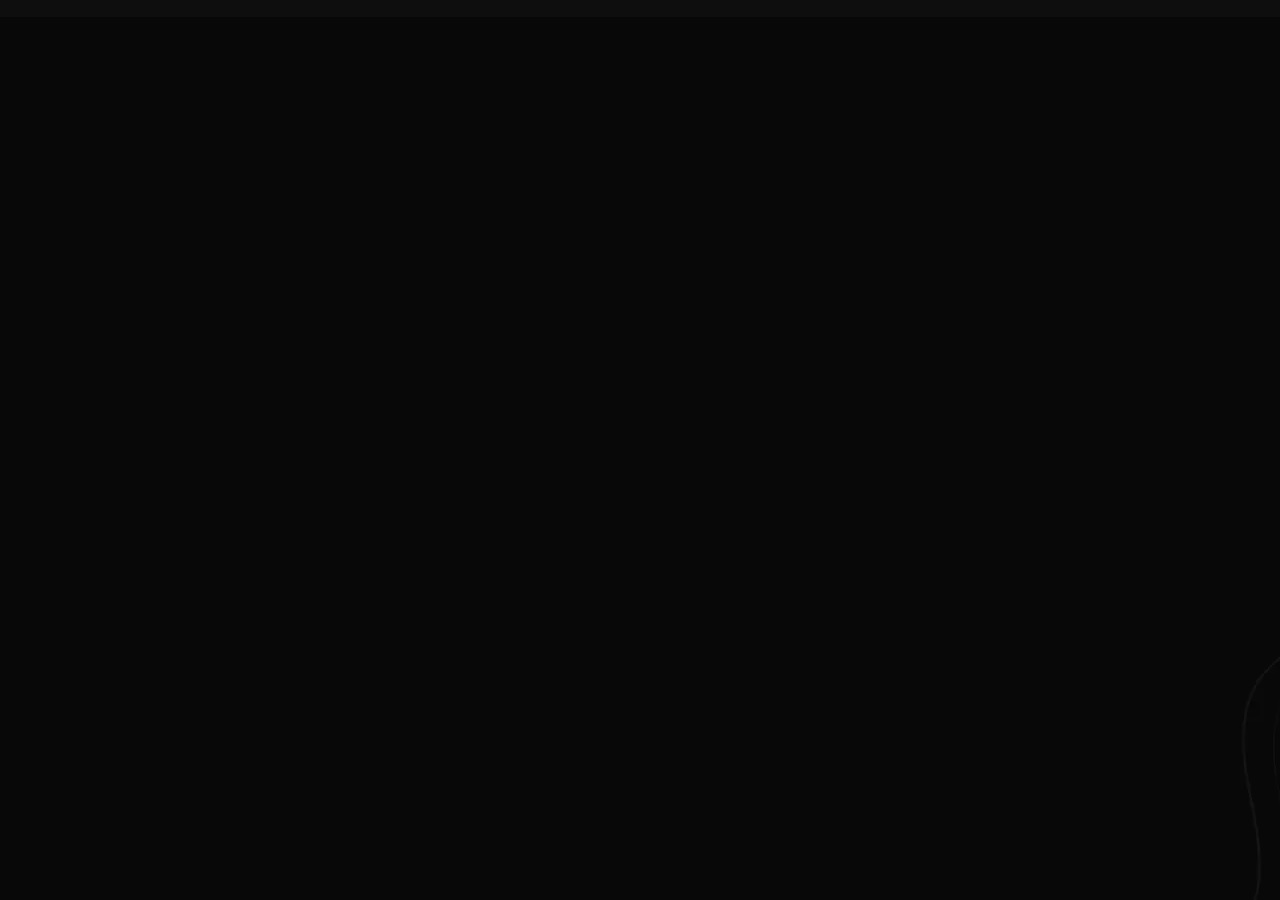
==== index.html @ 2fae9dcb "my first commit" ====
<!DOCTYPE html>
<html lang="en">
<head>
    <meta charset="UTF-8">
    <meta http-equiv="X-UA-Compatible" content="IE=edge">
    <meta name="viewport" content="width=device-width, initial-scale=1.0">
    <link rel="stylesheet" href="css/index.css">
    <link rel="stylesheet" href="css/main.logo.css">
</head>
<body>
    <section data-include="main.section.logo.company.partial.html"></section>
<script src="https://unpkg.com/html-data-include@3.3.3/html-data-include.js"></script>
</body>
</html>
---- css/index.css ----
@import url(main.logo.css);
@import url(global.css);
---- css/main.logo.css ----
.main-logo-company__new {
    padding: 12px;
    width: 100%;
    box-sizing: border-box;
}   

.main-logo-company__subtitle {
    font-size: 15px;
    margin: auto;
    max-width: 1200px;
    padding-left: 7.5px;
    padding-bottom: 20px;
}

@media (min-width: 768px) {
.main-logo-company__subtitle {
     padding-left: 15px;
    }
}

.main-logo-company__title {
    font-size: 42px;
    font-weight: bold;
    line-height: 1.3;
    margin: auto;
    max-width: 1200px;
    padding-left: 7.5px;
    margin-bottom: 30px;
}

@media (min-width: 320px) {
    .main-logo-company__title {
        font-size: 34px;
    }
}

@media (min-width: 768px) {
    .main-logo-company__title {
        font-size: 34px;
    }
}

@media (min-width: 768px) {
    .main-logo-company__title {
        font-size: 38px;
        padding-left: 15px;
    }
}

.image-button {
    width: 100%;
    padding: 7.5px;
    box-sizing: border-box;
}

.image-container {
    max-width: 1200px;
    margin: auto;
    display: grid;
    grid-template-columns: 1fr 1fr;
}

@media (min-width: 990px) {
    .image-container {
        grid-template-columns: 1fr 1fr 1fr 1fr;
    }
}
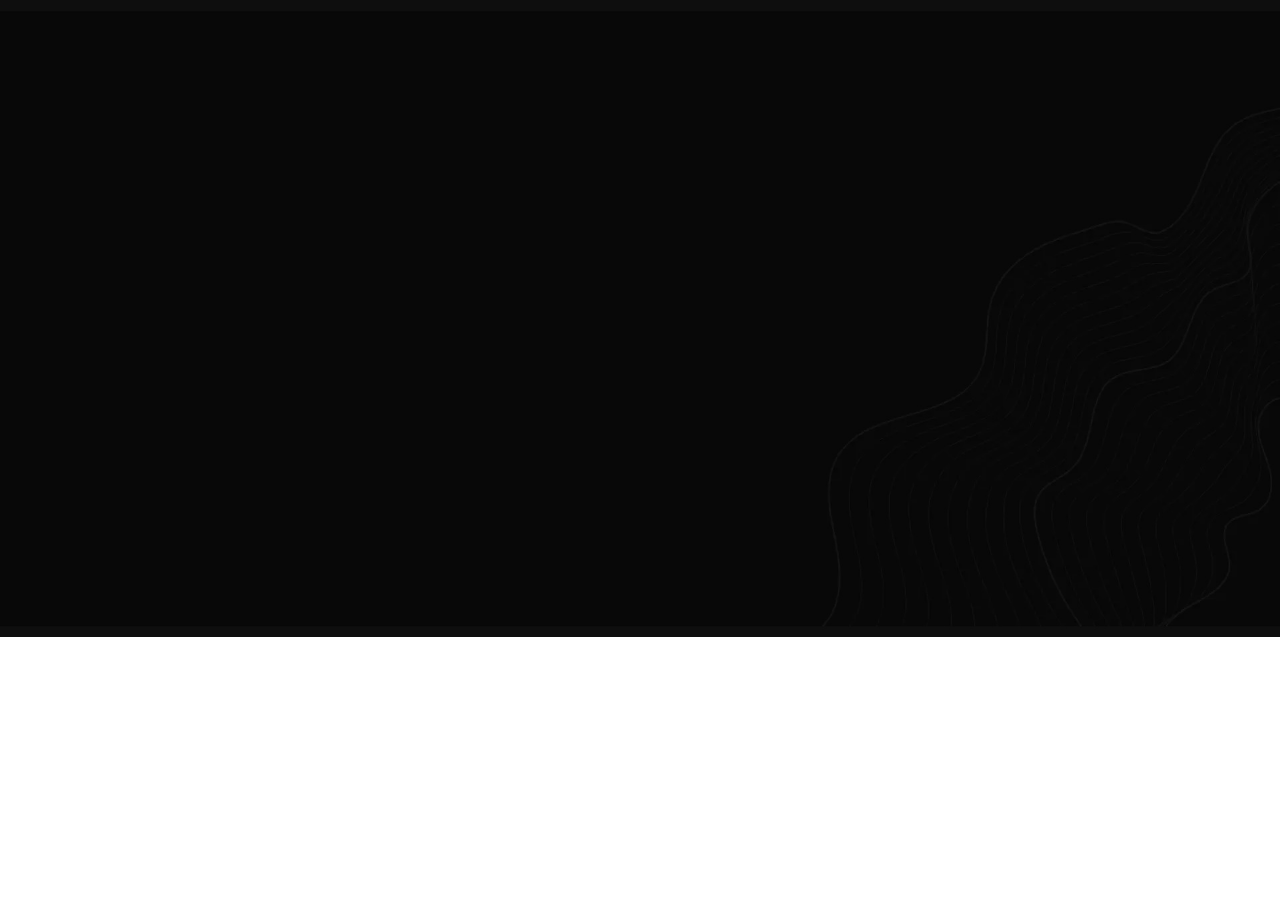
==== commit 954807b6: "fixed footer problems" ====
--- a/index.html
+++ b/index.html
@@ -1,5 +1,6 @@
 <!DOCTYPE html>
 <html lang="en">
+
 <head>
     <meta charset="UTF-8">
     <meta http-equiv="X-UA-Compatible" content="IE=edge">
@@ -7,8 +8,11 @@
     <link rel="stylesheet" href="css/index.css">
     <link rel="stylesheet" href="css/main.logo.css">
 </head>
+
 <body>
     <section data-include="main.section.logo.company.partial.html"></section>
-<script src="https://unpkg.com/html-data-include@3.3.3/html-data-include.js"></script>
+    <footer data-include="footer.partial.html"></footer>
+    <script src="https://unpkg.com/html-data-include@3.3.3/html-data-include.js"></script>
 </body>
+
 </html>--- a/css/index.css
+++ b/css/index.css
@@ -1,2 +1,7 @@
+@import url(global.css);
+@import url(main.section.map.css);
+@import url(footer.css);
+@import url(main.section.who-i-am.css);
 @import url(main.logo.css);
-@import url(global.css);+@import url(main.section.hello-there.css);
+@import url(main.section.inspiration.css);--- a/css/main.logo.css
+++ b/css/main.logo.css
@@ -1,5 +1,6 @@
 .main-logo-company__new {
-    padding: 12px;
+    padding-top: 100px;
+    padding-bottom: 50px;
     width: 100%;
     box-sizing: border-box;
 }   
@@ -64,4 +65,139 @@
     .image-container {
         grid-template-columns: 1fr 1fr 1fr 1fr;
     }
-}+}
+
+* {
+  box-sizing: border-box;
+}
+
+.row > .column {
+  padding: 0 8px;
+}
+
+.row:after {
+  content: "";
+  display: table;
+  clear: both;
+}
+
+.column {
+  float: left;
+  width: 25%;
+}
+
+/* The Modal (background) */
+.modal {
+  display: none;
+  position: fixed;
+  z-index: 1;
+  padding-top: 100px;
+  left: 0;
+  top: 0;
+  width: 100%;
+  height: 100%;
+  overflow: auto;
+  background-color: black;
+}
+
+/* Modal Content */
+.modal-content {
+  position: relative;
+  background-color: #fefefe;
+  margin: auto;
+  padding: 0;
+  width: 90%;
+  max-width: 1200px;
+}
+
+/* The Close Button */
+.close {
+  color: white;
+  position: absolute;
+  top: 10px;
+  right: 25px;
+  font-size: 35px;
+  font-weight: bold;
+}
+
+.close:hover,
+.close:focus {
+  color: #999;
+  text-decoration: none;
+  cursor: pointer;
+}
+
+.mySlides {
+  display: none;
+}
+
+.cursor {
+  cursor: pointer;
+}
+
+/* Next & previous buttons */
+.prev,
+.next {
+  cursor: pointer;
+  position: absolute;
+  top: 50%;
+  width: auto;
+  padding: 16px;
+  margin-top: -50px;
+  color: white;
+  font-weight: bold;
+  font-size: 20px;
+  transition: 0.6s ease;
+  border-radius: 0 3px 3px 0;
+  user-select: none;
+  -webkit-user-select: none;
+}
+
+/* Position the "next button" to the right */
+.next {
+  right: 0;
+  border-radius: 3px 0 0 3px;
+}
+
+/* On hover, add a black background color with a little bit see-through */
+.prev:hover,
+.next:hover {
+  background-color: rgba(0, 0, 0, 0.8);
+}
+
+/* Number text (1/3 etc) */
+.numbertext {
+  color: #f2f2f2;
+  font-size: 12px;
+  padding: 8px 12px;
+  position: absolute;
+  top: 0;
+}
+
+img {
+  margin-bottom: -4px;
+}
+
+.caption-container {
+  text-align: center;
+  background-color: black;
+  padding: 2px 16px;
+  color: white;
+}
+
+.demo {
+  opacity: 0.6;
+}
+
+.active,
+.demo:hover {
+  opacity: 1;
+}
+
+img.hover-shadow {
+  transition: 0.3s;
+}
+
+.hover-shadow:hover {
+  box-shadow: 0 4px 8px 0 rgba(0, 0, 0, 0.2), 0 6px 20px 0 rgba(0, 0, 0, 0.19);
+}
